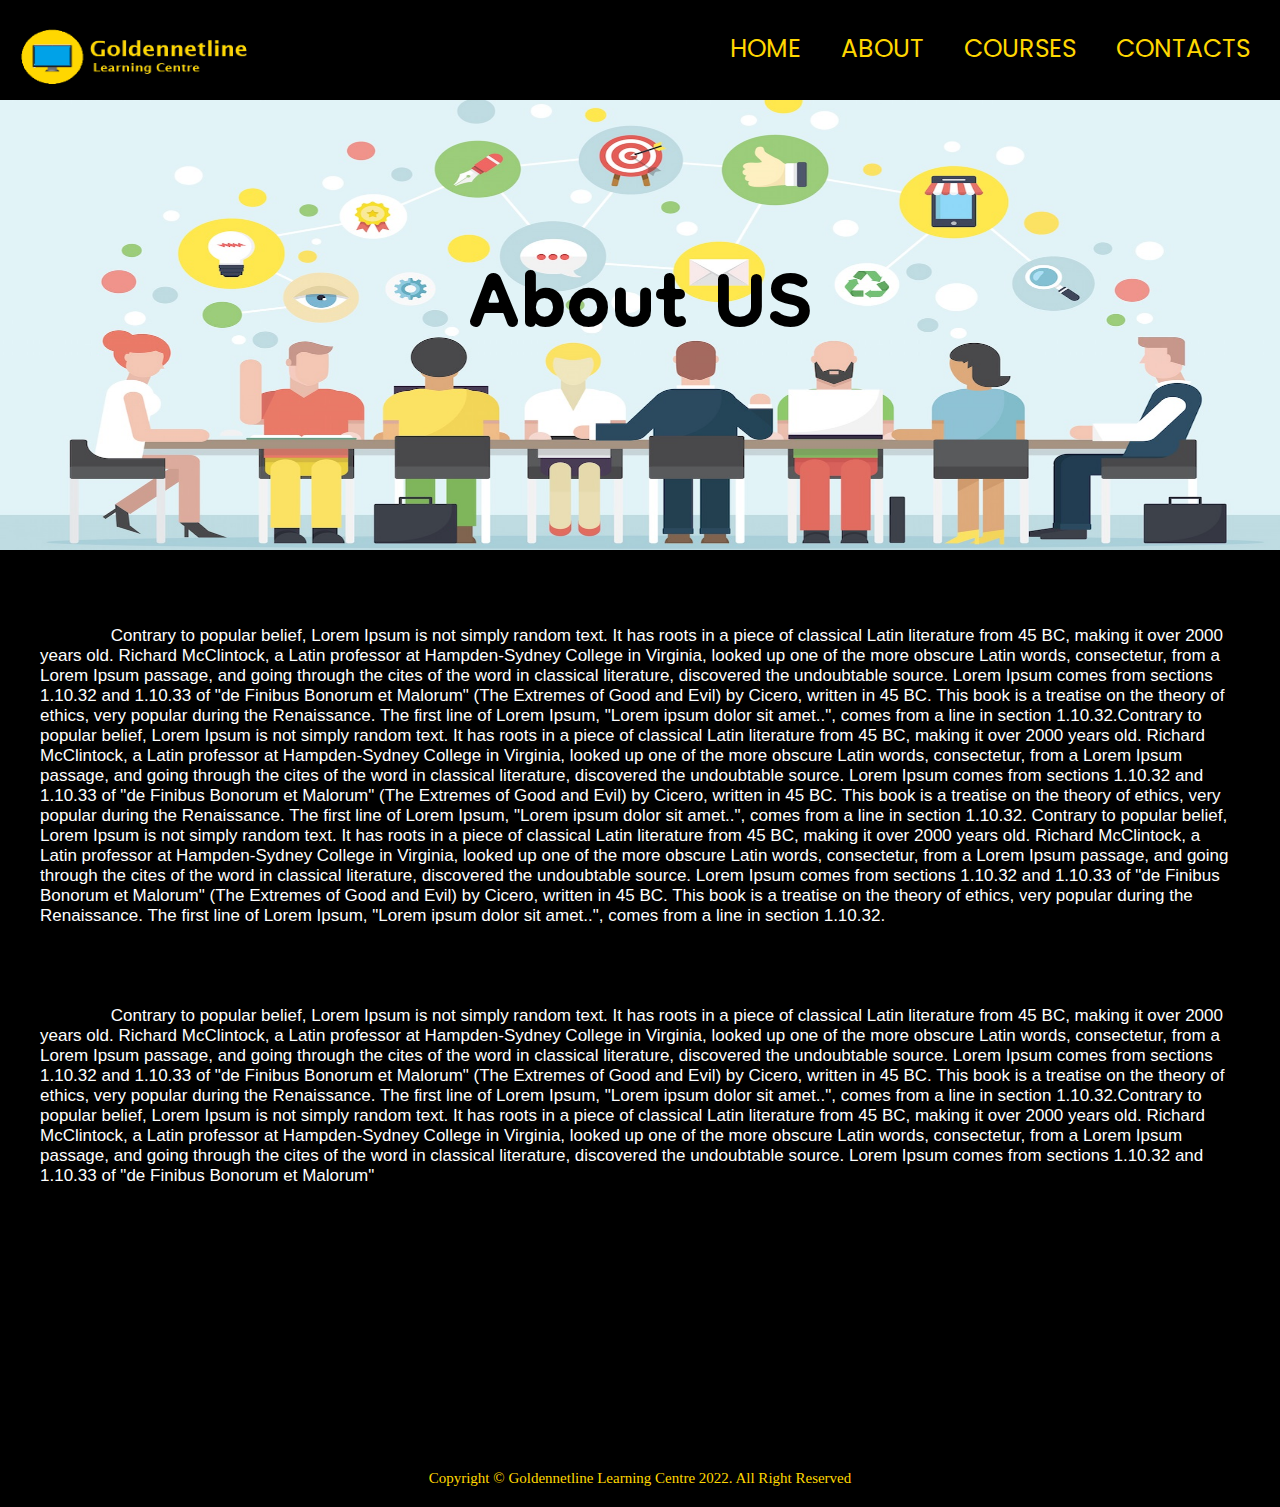
==== about.html @ 2e4f7a2d "Add files via upload" ====
<!DOCTYPE html>
<html lang="en">
<head>
    <meta charset="UTF-8">
    <meta http-equiv="X-UA-Compatible" content="IE=edge">
    <meta name="viewport" content="width=device-width, initial-scale=1.0">
    <title>Goldennetline Learning Centre</title>
    <!--CSS-->
    <link rel="stylesheet" href="style.css">
    <link rel="stylesheet" href="style-about.css">

    <!--FONT AWESOME-->
    <link rel="stylesheet" href="https://cdnjs.cloudflare.com/ajax/libs/font-awesome/4.7.0/css/font-awesome.min.css">
    <link href="https://fonts.googleapis.com/icon?family=Material+Icons" rel="stylesheet">

    <!--Google Fonts-->
    <link rel="preconnect" href="https://fonts.googleapis.com">
    <link rel="preconnect" href="https://fonts.gstatic.com" crossorigin>
    <link rel="preconnect" href="https://fonts.googleapis.com">
    <link rel="preconnect" href="https://fonts.gstatic.com" crossorigin>
    <link href="https://fonts.googleapis.com/css2?family=Barlow+Condensed:wght@200&family=Dongle&family=Lora:ital@1&family=Oswald:wght@200&family=Poppins:wght@300&family=Roboto:wght@300&display=swap" rel="stylesheet">
</head>
<body>
    <header>
        <div class="logo">
            <img src="src/logo_goldennetline2.png" width="110%" height="100px">
        </div>
        <div class="openMenu">
            <i class="fa fa-bars"></i>
        </div>
        <ul class="mainMenu">
            <li><a href="index.html">Home</a></li>
            <li><a href="about.html">About</a></li>
            <li><a href="courses.html">Courses</a></li>
            <li><a href="contact.html">Contacts</a></li>
            <div class="closeMenu">
                <i class="fa fa-times"></i>
            </div>
            <span class='icons'>
                <a href="www.facebook.com" class="fa fa-facebook"></a>
                <a href="#instagram" class="fa fa-instagram"></a>
                <a href="#youtube" class="fa fa-youtube"></a>
                <a href="#whatsapp" class="fa fa-whatsapp"></a>
            </span>
        </ul>     
    </header>
    <section class="vertical-slide-show">
        <div class="mySlides fade">
            <h1>About US</h1>
            <img src="src/slide1.jpg" style="width:100%">   
        </div>
    </section>

    <section class="detail-us">
        <div class="box">
            <br>
            <br>
            <p>
                &nbsp;&nbsp;&nbsp;&nbsp;&nbsp;&nbsp;&nbsp;&nbsp;&nbsp;&nbsp;&nbsp;&nbsp;&nbsp;&nbsp;&nbsp;Contrary to popular 
                belief, Lorem Ipsum is not simply random text. It has roots in a piece of classical 
                Latin literature from 45 BC, making it over 2000 years old. Richard McClintock, a Latin professor at 
                Hampden-Sydney College in Virginia, looked up one of the more obscure Latin words, consectetur, from a 
                Lorem Ipsum passage, and going through the cites of the word in classical literature, discovered the 
                undoubtable source. Lorem Ipsum comes from sections 1.10.32 and 1.10.33 of "de Finibus Bonorum et Malorum"
                (The Extremes of Good and Evil) by Cicero, written in 45 BC. This book is a treatise on the theory of ethics, 
                very popular during the Renaissance. The first line of Lorem Ipsum, "Lorem ipsum dolor sit amet..", comes from a 
                line in section 1.10.32.Contrary to popular belief, Lorem Ipsum is not simply random text. It has roots in a piece of classical 
                Latin literature from 45 BC, making it over 2000 years old. Richard McClintock, a Latin professor at 
                Hampden-Sydney College in Virginia, looked up one of the more obscure Latin words, consectetur, from a 
                Lorem Ipsum passage, and going through the cites of the word in classical literature, discovered the 
                undoubtable source. Lorem Ipsum comes from sections 1.10.32 and 1.10.33 of "de Finibus Bonorum et Malorum"
                (The Extremes of Good and Evil) by Cicero, written in 45 BC. This book is a treatise on the theory of ethics, 
                very popular during the Renaissance. The first line of Lorem Ipsum, "Lorem ipsum dolor sit amet..", comes from a 
                line in section 1.10.32. Contrary to popular belief, Lorem Ipsum is not simply random text. It has roots in a piece of classical 
                Latin literature from 45 BC, making it over 2000 years old. Richard McClintock, a Latin professor at 
                Hampden-Sydney College in Virginia, looked up one of the more obscure Latin words, consectetur, from a 
                Lorem Ipsum passage, and going through the cites of the word in classical literature, discovered the 
                undoubtable source. Lorem Ipsum comes from sections 1.10.32 and 1.10.33 of "de Finibus Bonorum et Malorum"
                (The Extremes of Good and Evil) by Cicero, written in 45 BC. This book is a treatise on the theory of ethics, 
                very popular during the Renaissance. The first line of Lorem Ipsum, "Lorem ipsum dolor sit amet..", comes from a 
                line in section 1.10.32.
            </p>
            <p>
                &nbsp;&nbsp;&nbsp;&nbsp;&nbsp;&nbsp;&nbsp;&nbsp;&nbsp;&nbsp;&nbsp;&nbsp;&nbsp;&nbsp;&nbsp;Contrary to popular 
                belief, Lorem Ipsum is not simply random text. It has roots in a piece of classical 
                Latin literature from 45 BC, making it over 2000 years old. Richard McClintock, a Latin professor at 
                Hampden-Sydney College in Virginia, looked up one of the more obscure Latin words, consectetur, from a 
                Lorem Ipsum passage, and going through the cites of the word in classical literature, discovered the 
                undoubtable source. Lorem Ipsum comes from sections 1.10.32 and 1.10.33 of "de Finibus Bonorum et Malorum"
                (The Extremes of Good and Evil) by Cicero, written in 45 BC. This book is a treatise on the theory of ethics, 
                very popular during the Renaissance. The first line of Lorem Ipsum, "Lorem ipsum dolor sit amet..", comes from a 
                line in section 1.10.32.Contrary to popular belief, Lorem Ipsum is not simply random text. It has roots in a piece of classical 
                Latin literature from 45 BC, making it over 2000 years old. Richard McClintock, a Latin professor at 
                Hampden-Sydney College in Virginia, looked up one of the more obscure Latin words, consectetur, from a 
                Lorem Ipsum passage, and going through the cites of the word in classical literature, discovered the 
                undoubtable source. Lorem Ipsum comes from sections 1.10.32 and 1.10.33 of "de Finibus Bonorum et Malorum"
            </p>
        </div>

    </section>
    <footer>
        <p><center>Copyright &copy; Goldennetline Learning Centre 2022. All Right Reserved</center></p>
    </footer>
    
</body>
<!-- Messenger Chat Plugin Code -->
<div id="fb-root"></div>

<!-- Your Chat Plugin code -->
<div id="fb-customer-chat" class="fb-customerchat">
</div>

<script>
  var chatbox = document.getElementById('fb-customer-chat');
  chatbox.setAttribute("page_id", "102835725632364");
  chatbox.setAttribute("attribution", "biz_inbox");
</script>

<!-- Your SDK code -->
<script>
  window.fbAsyncInit = function() {
    FB.init({
      xfbml            : true,
      version          : 'v12.0'
    });
  };

  (function(d, s, id) {
    var js, fjs = d.getElementsByTagName(s)[0];
    if (d.getElementById(id)) return;
    js = d.createElement(s); js.id = id;
    js.src = 'https://connect.facebook.net/en_US/sdk/xfbml.customerchat.js';
    fjs.parentNode.insertBefore(js, fjs);
  }(document, 'script', 'facebook-jssdk'));
</script>
<script src="navbar.js"></script>
</html>
---- style.css ----
*{
    margin:0;
    padding:0;
}

/* HEADER */
header{
    width:100%;
    height:100px;
    display: flex;
    justify-content: space-between; 
    background-color: black;


}
header .logo{
    margin:10px;
}
header .mainMenu{
    display:flex;
    margin:10px;
    list-style:none;
}
header .mainMenu li a{
    display:inline-block;
    font-family: 'Poppins', sans-serif;
    padding:20px;
    text-decoration:none;
    text-transform:uppercase;
    color:gold;
    font-size:25px;
}
header .mainMenu li a:hover{
    color:white;
    transition: 1s;
}
header .openMenu{
    font-size:35px;
    color:gold;
    margin:25px;
    display:none;
    cursor:pointer;
}
header .mainMenu .closeMenu, .icons i{
    color:gold;
    font-size:2rem;
    display:none;
    cursor:pointer;
}
.icons a{
    font-size:2rem;
    display:none;
    cursor:pointer;

}

/* SLIDE SHOW */
.vertical-slide-show{
    width:100%;
    height:450px;

}
.mySlides img {
    height:450px;
}
.mySlides h1{
    position: absolute;
    margin-left: 60px;
    margin-right: 60px;
    top:220px;
    left: 0;
    right: 0;
    text-align: center;
    font-family: 'Dongle', sans-serif;
    justify-content: center;
    color:black;
    font-size:125px;
}

.mySlides h3{
    position: absolute;
    margin-left: 60px;
    margin-right: 60px;
    top:250px;
    left: 0;
    right: 0;
    text-align: center;
    font-family: 'Dongle', sans-serif;
    justify-content: center;
    color:black;
    font-size:65px;
}

.mySlides h5{
    position: absolute;
    margin-left: 60px;
    margin-right: 60px;
    top:350px;
    left: 0;
    right: 0;
    text-align: center;
    font-family: 'Dongle', sans-serif;
    justify-content: center;
    color:gold;
    font-size:30px;
}
.prev, .next {
    cursor: pointer;
    position: absolute;
    top: 300px;
    width: auto;
    margin-top:0px;
    padding: 16px;
    color: black;
    font-weight: bold;
    font-size: 18px;
    transition: 0.6s ease;
    border-radius: 0 3px 3px 0;
    user-select: none;
} 
.next {
    right: 0;
    border-radius: 3px 0 0 3px;
}
.prev:hover, .next:hover {
    background-color: grey
}




/* FADE ANIMATION */
.fade {
    -webkit-animation-name: fade;
    -webkit-animation-duration: 1.5s;
    animation-name: fade;
    animation-duration: 1.5s;
}
@-webkit-keyframes fade {
    from {opacity: .4} 
    to {opacity: 1}
}

@keyframes fade {
    from {opacity: .4} 
    to {opacity: 1}
}

/*ABOUT US*/
.D_text{
    text-align: center;
    color:gold;
    padding:55px;
    background-color: black;
    font-family: 'Oswald', sans-serif;
    letter-spacing: 6px;
    font-size: 35px;
    text-shadow: 0px 3px 0px lightskyblue,
    0px 14px 10px rgba(0,0,0,0.15),
    0px 24px 2px rgba(0,0,0,0.1),
    0px 34px 30px rgba(0,0,0,0.1);
}
.brief{
    background-color: black;
    width:100%;
    height:550px;
}
.brief .content{
    display: flex;
    justify-content: center;
    flex-wrap: wrap;
}
.brief .content .box{
    width:525px;
    height:150px;
    margin:20px; 
    border:5px;
    padding:30px;
    border-radius: 5px;
    box-shadow: rgba(247, 243, 11, 0.801) 0px 4px 8px -2px, rgba(230, 226, 7, 0.918) 0px 0px 0px 1px;
    color:black;
}
.history{
    color:gold;
    font-family: 'Roboto', sans-serif;
    font-size: 65px;
    padding:30px;
}
.Text{
    display:flex;
}
.Text h5{
    color:gold;
    margin:30px;
    font-size: 30px;
    font-family: 'Lora', serif;
    padding:5px;
    text-align: center;
}
.Text img{
    padding-left:0;
    margin-left:50px;
    margin-right:50px;
}
.brief .content .box:hover{
    background-color: blue;
    transition: 1.5s;
}

/*GRID COURSES*/

.Courses{
    background-color: black;
    width:100%;
    display:flex;
    justify-content: center;
    align-self:center;
    min-height:10px;
}
.container_C{
    position: relative;
    max-width:100%;
    display: grid;
    grid-template-columns:repeat(auto-fill,minmax(300px,1fr));
    grid-template-rows:minmax(100px,auto);
    margin:40px;
    grid-auto-flow:dense;
    grid-gap:10px;
}

.btn{
    position:absolute;
    margin-top:20%;
    margin-left:200px;
    font-size:25px;
    font-family: 'Poppins', sans-serif;
    color:white;
    background-color: #ff4e00;
    background-image: linear-gradient(315deg,#ec9f05  0%,  #ff4e0074 100%);
    display:inline-block;
    padding:10px 30px;
    text-decoration: none;
    border-radius: 50px;
    letter-spacing: 3px;
    transition: 0.5s;
    display:none;
    

}
.box_C:hover .btn {
    display:block;
    transition: 1s;
}

.container_C .box_C:nth-child(1){
   grid-column:span 2;
   grid-row:span 2;
}

.container_C .box_C:nth-child(2){
    grid-column:span 2;
    grid-row:span 1;
}
.container_C .box_C:nth-child(3){
    grid-column:span 2;
    grid-row:span 1;
}
.container_C .box_C:nth-child(4),:nth-child(5){
    grid-column:span 2;
    grid-row:span 2;
}

/*TUTORS COURSES*/
.Tutors{
    display:flex;
    background-color: black;
    width:100%;
    height:450px;
}

.tutorslide{
    display:flex;
    flex-direction: row-reverse;
    width:100%;
    height:450px;

}
.tutorslide img {
    margin:30px;
    width:500px;
    height:450px;
}
.tutor_descrip{
    padding:60px;
    width:50%;
    height:450px;
    color:gold;
    font-size: 35px;
    font-family: 'Dongle', sans-serif;
}

.D_small-text{
    text-align: center;
    color:gold;
    padding-top:105px;
    background-color: black;
    font-family: 'Oswald', sans-serif;
    letter-spacing: 6px;
    font-size: 35px;
}

.D_register-btn{
    justify-content: center;
    text-align: center;
    background-color: black;
    padding:65px;
}

.D_register-btn Button{
    padding:10px 35px;
    font-family: 'Lucida Sans', sans-serif;
    font-weight:600;
    font-size: 30px;
    background: red;
    cursor: pointer;
    border-radius: 50px;
}

.D_register-btn Button:hover{
    letter-spacing: 6px;
    transition: 1.5s;
}

footer{
    background-color: black;
    color:gold;
    padding:20px;
    font-size:15px;
}








/* MEDIA WIDTH */
@media(max-width:1250px){
    .mySlides h3{
        top:180px;
        font-size:65px;
    }
    .mySlides h5{
        top:350px;
        font-size:30px;
    }
    .brief{
        height:1000px;
    }
    .container_C{
        grid-template-columns: repeat(auto-fill,minmax(50%,1fr));
        grid-template-rows: minmax(auto,auto);
    }
    .container_C .boc_C{
        grid-column:unset;
        grid-row:unset;

    }
    .btn{
        position:absolute;
        margin-top:35%;
        margin-left:40%;
        font-size:25px;
        display:none;
    }

    .tutorslide{
        flex-direction: column;
    }

    .tutorslide img{
        width:100%;
        margin:0;
    }
    .tutor_descrip{
        margin-left:5%;
        justify-content: center;
        width:80%;
    }
    .Tutors{
        height:800px;
    }

}

@media(max-width:880px){
    header .mainMenu{
        margin:0;
        height:660px;
        position:fixed;
        top:0;
        left:0;
        right:0;
        z-index:10;
        flex-direction:column;
        justify-content:center;
        align-items:center;
        background-image: linear-gradient(#2d3436 0%, #000000 74%);
        transition:top 1.5s ease;
        display:none;

    }
    header .mainMenu .closeMenu{
        display:block;
        position:absolute;
        top:20px;
        right:20px;
    }
    header .openMenu{
        display:block;
    }
    .icons a{
        display:inline-block;
        padding:12px;
        text-decoration: none;
        color:white;
    }
    .icons a:hover{
        color:gold;
        font-size: 40px;
        transition: 1.5s;
    }
    .vertical-slide-show{
        height:350px;
    }
    .mySlides img {
        height:350px;
    }
    .prev, .next {
        top: 250px;
    } 

    .mySlides h1{
        top:220px;
        font-size:65px;
    }

    .mySlides h3{
        top:180px;
        font-size:45px;
    }
    
    .mySlides h5{
        top:300px;
        font-size:30px;
    }
    .btn{
        position:absolute;
        margin-top:30%;
        margin-left:33%;
        font-size:25px;
        display:none;
    }
    .Tutors{
        height:900px;
    }
    .tutor_descrip{
        padding:30px;
    }

}

@media(max-width:540px){
    .brief .content .box{
        width:300px;
        height:150px;
        margin:20px; 
        border:5px;
        padding:30px;
        border-radius: 5px;
        box-shadow: rgba(247, 243, 11, 0.801) 0px 4px 8px -2px, rgba(230, 226, 7, 0.918) 0px 0px 0px 1px;
        color:black;
    }
    .Tutors{
        height:700px;
    }



    .mySlides h3{
        top:200px;
        font-size:30px;
    }
    
    .mySlides h5{
        top:320px;
        font-size:30px;
    }

    .Text h5{
        font-size: 20px;
        margin:20px;
    }

    .btn{
        position:absolute;
        margin-top:30%;
        margin-left:25%;
        font-size:20px;
        display:none;
    }

    .tutor_descrip{
        font-size:25px;
        padding:15px;
    }

}
---- style-about.css ----
.detail-us{
    width:100%;
    height:900px;
    background-color:black;
}

.box p{
    color:white;
   padding:40px;
   font-size:17px;
   font-family: Arial, sans-serif;
}

@media(max-width:880px){
    .detail-us{
        width:100%;
        height:1000px;
        background-color:black;
    }
    .box p{
        font-size:15px;
    }

}

@media(max-width:600px){
    .detail-us{
        width:100%;
        height:1100px;
        background-color:black;
    }
    .box p{
       color:white;
       padding:15px;
       font-size:14px;
    }

}

@media(max-width:400px){
    .detail-us{
        height:1300px;
    }

}
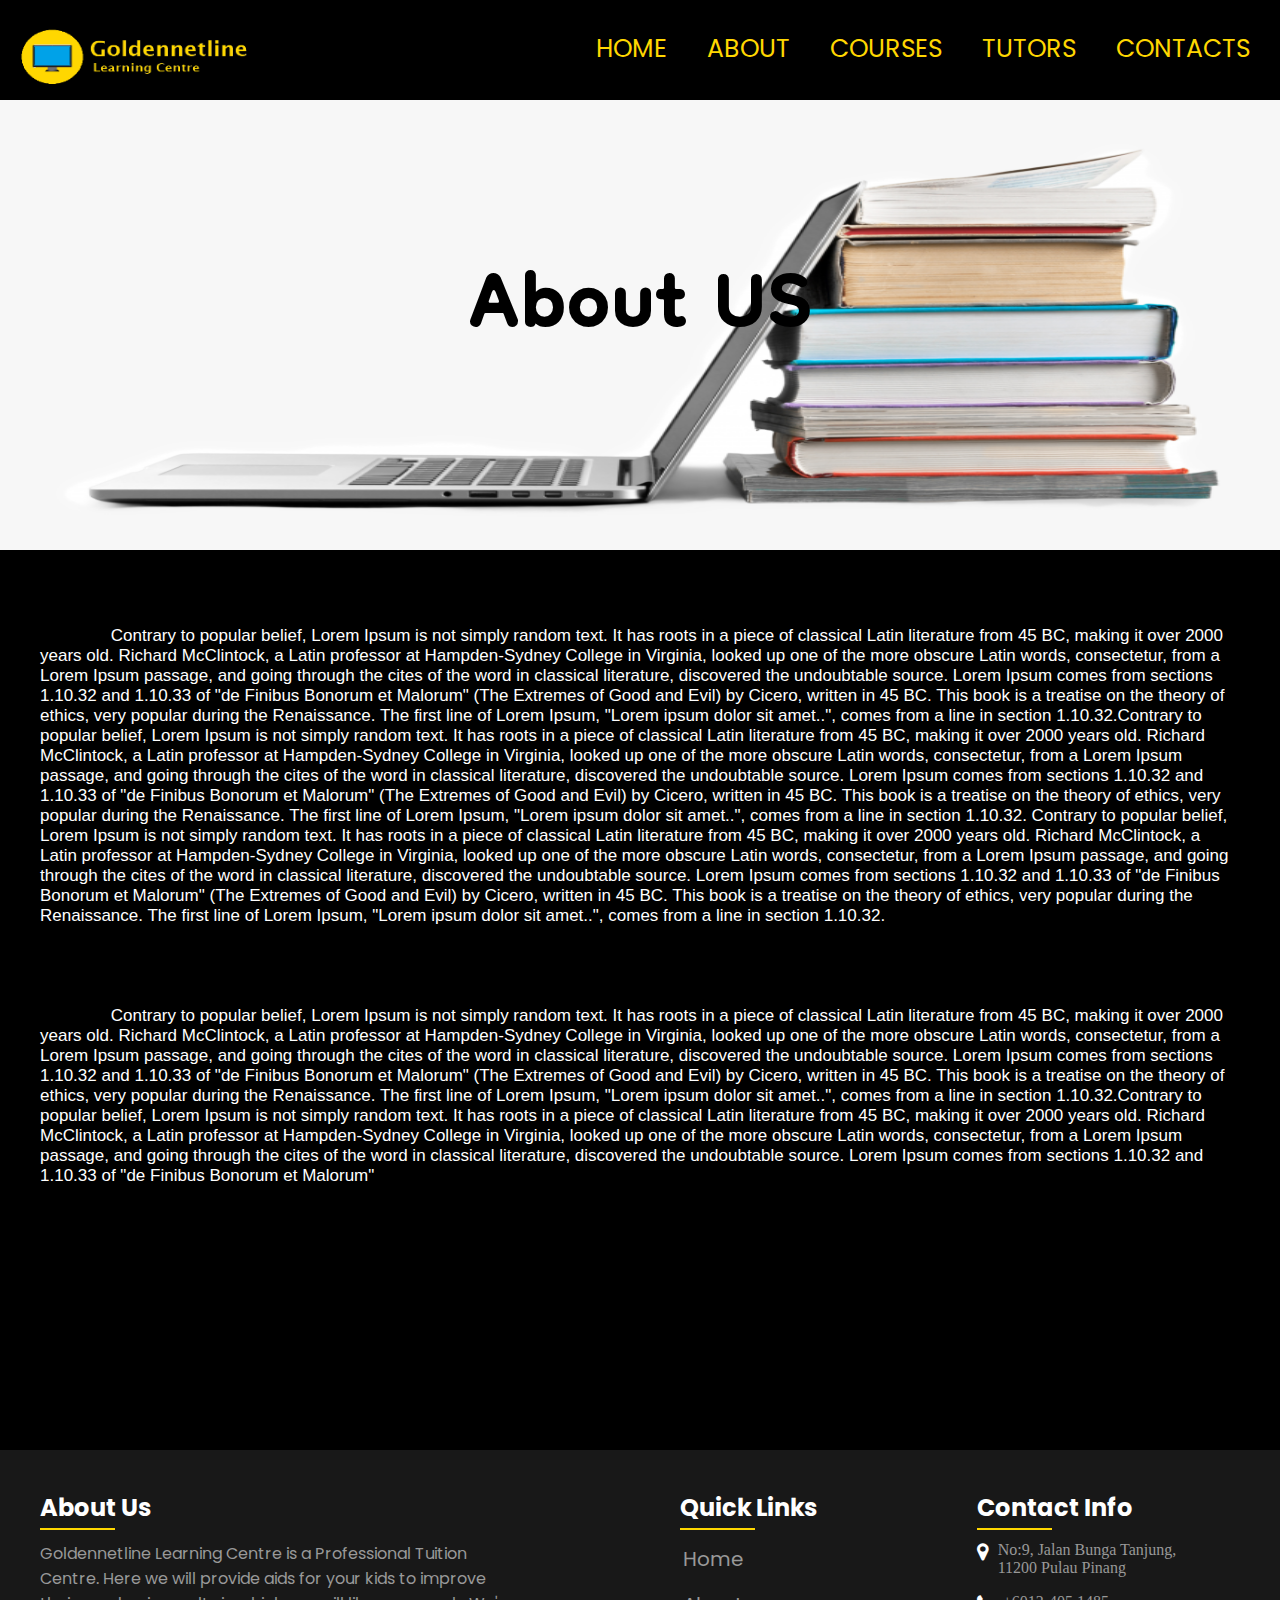
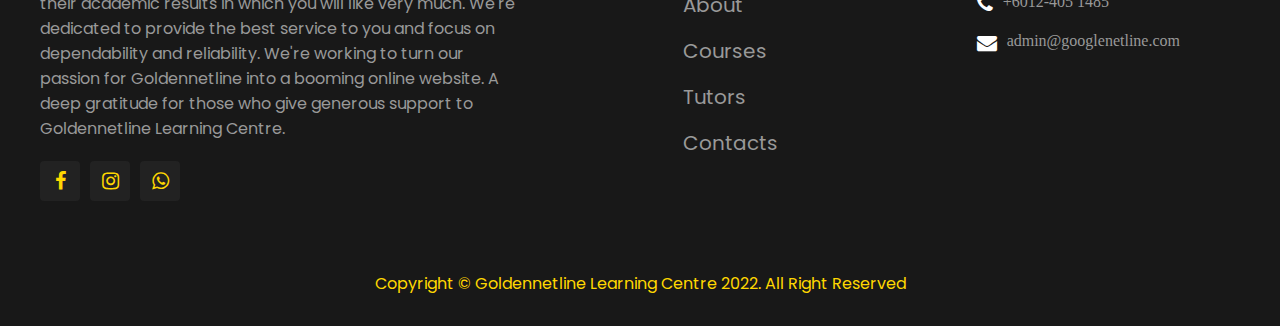
==== commit 23b4c879: "Add files via upload" ====
--- a/about.html
+++ b/about.html
@@ -6,7 +6,7 @@
     <meta name="viewport" content="width=device-width, initial-scale=1.0">
     <title>Goldennetline Learning Centre</title>
     <!--CSS-->
-    <link rel="stylesheet" href="style.css">
+    <link rel="stylesheet" href="style-overall.css">
     <link rel="stylesheet" href="style-about.css">
 
     <!--FONT AWESOME-->
@@ -14,8 +14,6 @@
     <link href="https://fonts.googleapis.com/icon?family=Material+Icons" rel="stylesheet">
 
     <!--Google Fonts-->
-    <link rel="preconnect" href="https://fonts.googleapis.com">
-    <link rel="preconnect" href="https://fonts.gstatic.com" crossorigin>
     <link rel="preconnect" href="https://fonts.googleapis.com">
     <link rel="preconnect" href="https://fonts.gstatic.com" crossorigin>
     <link href="https://fonts.googleapis.com/css2?family=Barlow+Condensed:wght@200&family=Dongle&family=Lora:ital@1&family=Oswald:wght@200&family=Poppins:wght@300&family=Roboto:wght@300&display=swap" rel="stylesheet">
@@ -32,22 +30,22 @@
             <li><a href="index.html">Home</a></li>
             <li><a href="about.html">About</a></li>
             <li><a href="courses.html">Courses</a></li>
+            <li><a href="tutors.html">Tutors</a></li>
             <li><a href="contact.html">Contacts</a></li>
             <div class="closeMenu">
                 <i class="fa fa-times"></i>
             </div>
             <span class='icons'>
-                <a href="www.facebook.com" class="fa fa-facebook"></a>
-                <a href="#instagram" class="fa fa-instagram"></a>
-                <a href="#youtube" class="fa fa-youtube"></a>
-                <a href="#whatsapp" class="fa fa-whatsapp"></a>
+                <a href="https://www.facebook.com/profile.php?id=100076967835950" class="fa fa-facebook"></a>
+                <a href="https://www.instagram.com/goldennetline/" class="fa fa-instagram"></a>
+                <a href="https://wa.me/60124051485" class="fa fa-whatsapp"></a>
             </span>
         </ul>     
     </header>
     <section class="vertical-slide-show">
         <div class="mySlides fade">
             <h1>About US</h1>
-            <img src="src/slide1.jpg" style="width:100%">   
+            <img src="src/about-us.png" style="width:100%">   
         </div>
     </section>
 
@@ -98,9 +96,60 @@
         </div>
 
     </section>
+
     <footer>
-        <p><center>Copyright &copy; Goldennetline Learning Centre 2022. All Right Reserved</center></p>
-    </footer>
+        <div class="foot_C">
+            <div class="conclusion summary-aboutUS">
+                <h2>About Us</h2>
+                <p>
+                    Goldennetline Learning Centre is a Professional Tuition Centre. Here we will provide aids for your
+                    kids to improve their academic results in which you will like very much. We're dedicated to 
+                    provide the best service to you and focus on dependability and reliability. We're working 
+                    to turn our passion for Goldennetline into a booming online website. A deep gratitude 
+                    for those who give generous support to Goldennetline Learning Centre.
+                </p>
+                <ul class="social-media">
+                     <li><a href="https://www.facebook.com/profile.php?id=100076967835950" class="fa fa-facebook" aria-hidden="true"></a></li>
+                     <li><a href="https://www.instagram.com/goldennetline/" class="fa fa-instagram" aria-hidden="true"></a></li>
+                     <li><a href="https://wa.me/60124051485" class="fa fa-whatsapp" aria-hidden="true"></a></li>
+                 </ul>
+            </div>
+            <div class="conclusion quickLinks">
+                <h2>Quick Links</h2>
+                <ul>
+                    <li><a href="index.html">Home</a></li>
+                    <li><a href="about.html">About</a></li>
+                    <li><a href="courses.html">Courses</a></li>
+                    <li><a href="tutors.html">Tutors</a></li>
+                    <li><a href="contact.html">Contacts</a></li>
+                </ul>
+            </div>
+ 
+            <div class="conclusion summary-contacts">
+                 <h2>Contact Info</h2>
+                 <ul class="info">
+                     <li>
+                         <span><i class="fa fa-map-marker"></i></span>
+                         <span>
+                             No:9, Jalan Bunga Tanjung,<br>
+                             11200 Pulau Pinang
+                         </span>
+                     </li>
+                     <li>
+                         <span><i class="fa fa-phone"></i></span>
+                         <span> +6012-405 1485</span>
+                     </li>
+                     <li>
+                         <span><i class="fa fa-envelope"></i></span>
+                         <span>admin@googlenetline.com</span>
+                     </li>
+                 </ul>
+             </div>
+        </div>
+     </footer>
+     <div class="copyright">
+         <p>Copyright &copy; Goldennetline Learning Centre 2022. All Right Reserved</p>
+     </div>
     
 </body>
 <!-- Messenger Chat Plugin Code -->
--- a/style-overall.css
+++ b/style-overall.css
@@ -0,0 +1,279 @@
+*{
+    margin:0;
+    padding:0;
+}
+body{
+    background: black;
+}
+/* HEADER */
+header{
+    width:100%;
+    height:100px;
+    display: flex;
+    justify-content: space-between; 
+    background-color: black;
+
+
+}
+header .logo{
+    margin:10px;
+}
+header .mainMenu{
+    display:flex;
+    margin:10px;
+    list-style:none;
+}
+header .mainMenu li a{
+    display:inline-block;
+    font-family: 'Poppins', sans-serif;
+    padding:20px;
+    text-decoration:none;
+    text-transform:uppercase;
+    color:gold;
+    font-size:25px;
+}
+header .mainMenu li a:hover{
+    color:white;
+    transition: 1s;
+}
+header .openMenu{
+    font-size:35px;
+    color:gold;
+    margin:25px;
+    display:none;
+    cursor:pointer;
+}
+header .mainMenu .closeMenu, .icons i{
+    color:gold;
+    font-size:2rem;
+    display:none;
+    cursor:pointer;
+}
+.icons a{
+    font-size:2rem;
+    display:none;
+    cursor:pointer;
+
+}
+
+/* SLIDE SHOW */
+.vertical-slide-show{
+    width:100%;
+    height:450px;
+}
+.mySlides img {
+    height:450px;
+}
+.mySlides h1{
+    position: absolute;
+    margin-left: 60px;
+    margin-right: 60px;
+    top:220px;
+    left: 0;
+    right: 0;
+    text-align: center;
+    font-family: 'Dongle', sans-serif;
+    justify-content: center;
+    color:black;
+    font-size:125px;
+}
+
+/* FADE ANIMATION */
+.fade {
+    -webkit-animation-name: fade;
+    -webkit-animation-duration: 1.5s;
+    animation-name: fade;
+    animation-duration: 1.5s;
+}
+@-webkit-keyframes fade {
+    from {opacity: .4} 
+    to {opacity: 1}
+}
+@keyframes fade {
+    from {opacity: .4} 
+    to {opacity: 1}
+}
+
+
+
+/*FOOTER*/
+footer{
+    position: relative;
+    width:100%;
+    height:auto;
+    background:#181818;
+    display:flex;
+    justify-content: space-between;
+    flex-wrap:wrap;
+}
+footer .foot_C{
+    display:flex;
+    justify-content: space-between;
+    flex-wrap: wrap;
+    flex-direction: row;
+    padding:40px 40px;
+}
+footer .foot_C .conclusion.summary-aboutUS{
+    width:40%;
+}
+.quickLinks{
+    position: relative;
+    margin:0;
+    
+}
+footer .foot_C .conclusion h2{
+    position: relative;
+    color:white;
+    font-family: 'Poppins', sans-serif;
+    font-weight:15px;
+    margin-bottom:16px;   
+}
+footer .foot_C .conclusion h2:before{
+    content:'';
+    position: absolute;
+    bottom:-5px;
+    left:0;
+    width:75px;
+    height:2px;
+    background: gold;
+}
+footer p{
+    color:#999;
+    font-family: 'Poppins', sans-serif;
+}
+.social-media {
+    margin-top:20px;
+    display:flex;
+}
+.social-media li{
+    list-style:none;
+}
+.social-media li a{
+    display:inline-block;
+    color:gold;
+    font-size:20px;
+    width:40px;
+    height:40px;
+    background:#222;
+    display:flex;
+    justify-content: center;
+    align-items:center;
+    margin-right:10px;
+    text-decoration: none;
+    border-radius:4px;
+}
+.social-media li a:hover{
+   background:gold;
+   color:black;
+   transition:1.5s;
+}
+.quickLinks li {
+    list-style:none;
+}
+.quickLinks ul li a{
+    color:#999;
+    font-family: 'Poppins', sans-serif;
+    font-size:20px;
+    text-decoration: none;
+    padding:3px;
+    margin-bottom:10px;
+    display:inline-block;
+}
+.quickLinks ul li a:hover{
+    color:gold;
+    font-size:25px;
+    letter-spacing: 2px;
+    transition: 1s;
+}
+.summary-contacts{
+    margin-right:60px;
+}
+.summary-contacts .info{
+    position:relative;
+   
+}
+.summary-contacts .info li{
+    display:flex;
+    margin-bottom:16px;
+   
+}
+.summary-contacts .info li span:nth-child(1){
+    color:white;
+    font-size:20px;
+    margin-right:10px;
+}
+.summary-contacts .info li span{
+    color:#999;
+}
+.copyright{
+    width:100%;
+    background:#181818;
+    text-align:center;
+}
+.copyright p{
+    padding:30px;
+    color:gold;
+    font-family: 'Poppins', sans-serif;
+    
+}
+
+@media(max-width:880px){
+    header .mainMenu{
+        margin:0;
+        height:660px;
+        position:fixed;
+        top:0;
+        left:0;
+        right:0;
+        z-index:10;
+        flex-direction:column;
+        justify-content:center;
+        align-items:center;
+        background-image: linear-gradient(#2d3436 0%, #000000 74%);
+        transition:top 1.5s ease;
+        display:none;
+
+    }
+    header .mainMenu .closeMenu{
+        display:block;
+        position:absolute;
+        top:20px;
+        right:20px;
+    }
+    header .openMenu{
+        display:block;
+    }
+    .icons a{
+        display:inline-block;
+        padding:12px;
+        text-decoration: none;
+        color:white;
+    }
+    .icons a:hover{
+        color:gold;
+        font-size: 40px;
+        transition: 1.5s;
+    }
+    .vertical-slide-show{
+        height:350px;
+    }
+    .mySlides img {
+        height:350px;
+    }
+    .mySlides h1{
+        top:220px;
+        font-size:65px;
+    }
+    footer .foot_C{
+        flex-direction: column;
+    }
+    footer .foot_C .conclusion{
+        margin-right:0;
+        margin-bottom:40px;
+    }
+    footer .foot_C .conclusion.conclusion.summary-aboutUS,
+    .quickLinks,.summary-contacts{
+        width:100%;
+    }
+
+}